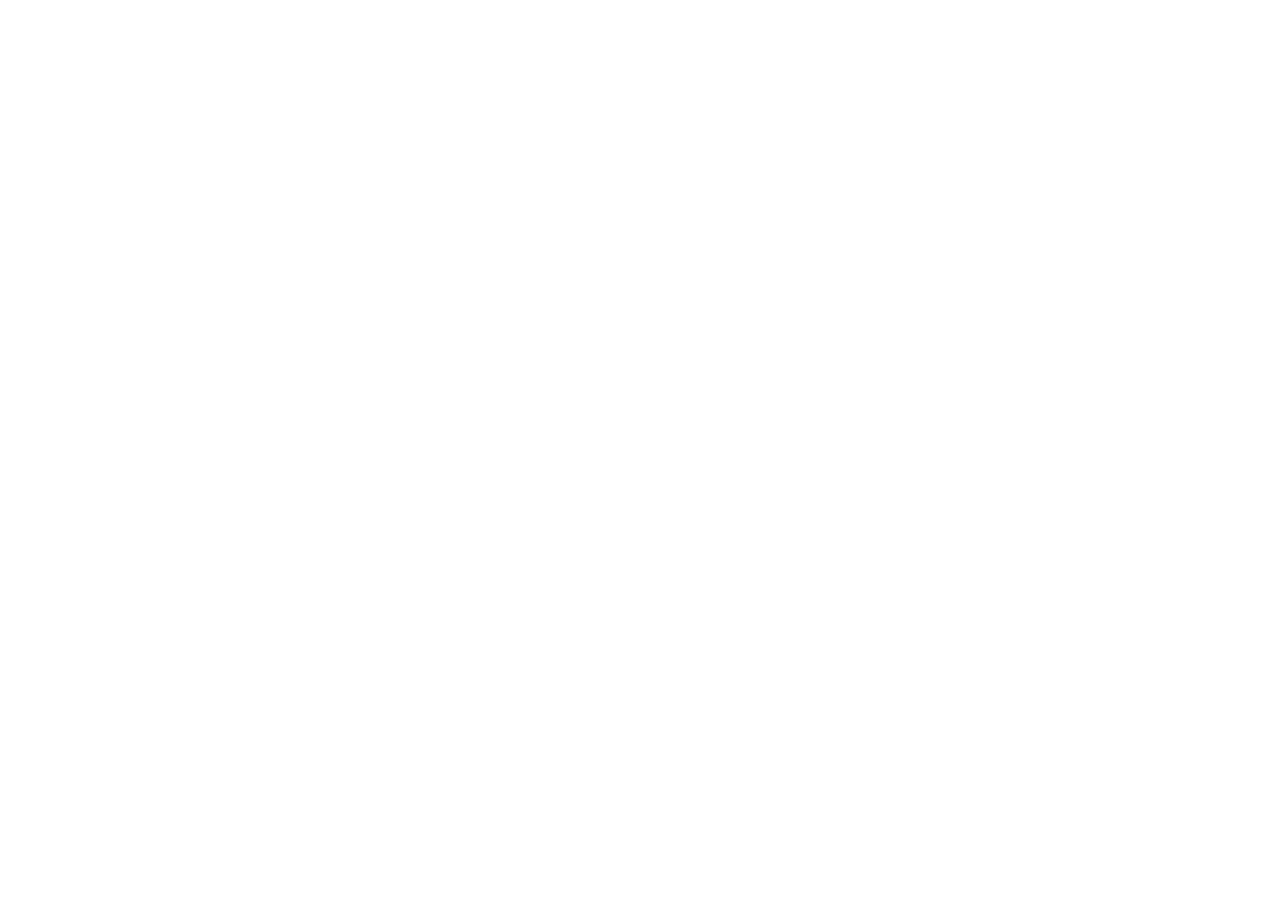
==== recipes/banhmi.html @ d5a78cc1 "Finish periburger.html. Add banhmi.html and pistachiocake.html" ====
<!DOCTYPE html>
<html lang="en">
<head>
    <meta charset="UTF-8">
    <meta name="viewport" content="width=device-width, initial-scale=1.0">
    <title>Banh Mi (Vietnamese Sandwich)</title>
</head>
<body>
    
</body>
</html>
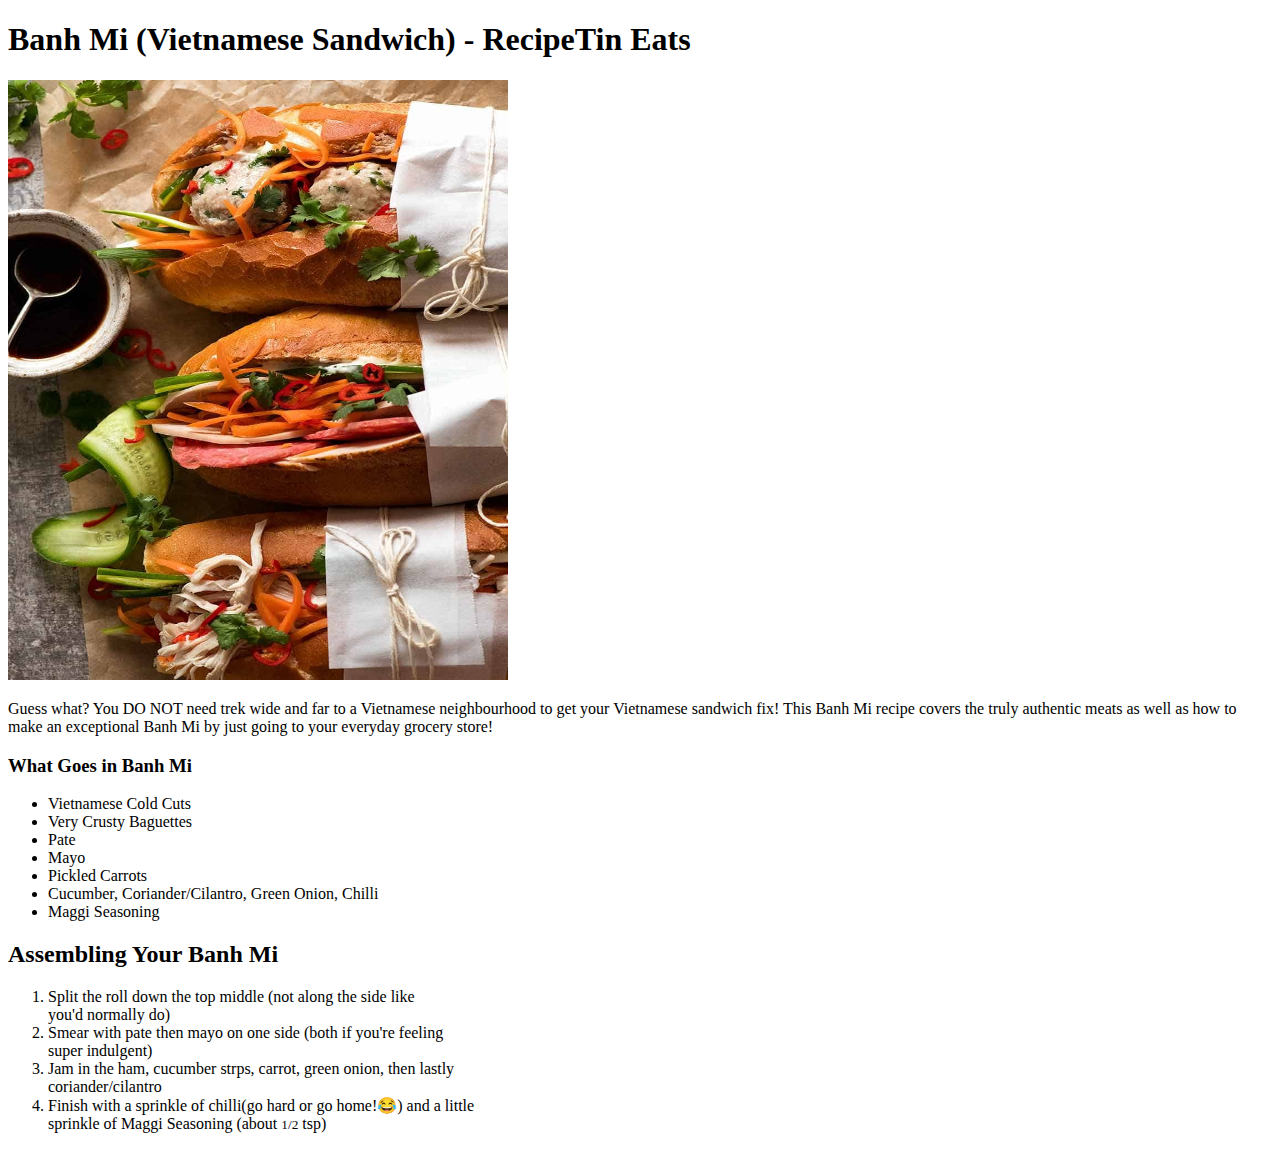
==== commit 937162e0: "Finish banhmi.html" ====
--- a/recipes/banhmi.html
+++ b/recipes/banhmi.html
@@ -6,6 +6,33 @@
     <title>Banh Mi (Vietnamese Sandwich)</title>
 </head>
 <body>
-    
+    <h1>Banh Mi (Vietnamese Sandwich) - RecipeTin Eats</h1>
+    <img src="../images/Overhead-photo-of-Banh-Mi.jpg" alt="Overhead Photo of Banh Mi" width="500" height="600">
+<p>Guess what? You DO NOT need trek wide and far to a Vietnamese neighbourhood to get your Vietnamese sandwich fix! This
+Banh Mi recipe covers the truly authentic meats as well as how to make an exceptional Banh Mi by just going to your
+everyday grocery store!</p>
+
+<h3>What Goes in Banh Mi</h3>
+<ul>
+    <li>Vietnamese Cold Cuts</li>
+    <li>Very Crusty Baguettes</li>
+    <li>Pate</li>
+    <li>Mayo</li>
+    <li>Pickled Carrots</li>
+    <li>Cucumber, Coriander/Cilantro, Green Onion, Chilli</li>
+    <li>Maggi Seasoning</li>
+</ul>
+
+<h2>Assembling Your Banh Mi</h2>
+<ol>
+    <li>Split the roll down the top middle (not along the side like
+        <br>you'd normally do)</li>
+    <li>Smear with pate then mayo on one side (both if you're feeling
+        <br>super indulgent)</li>
+    <li>Jam in the ham, cucumber strps, carrot, green onion, then lastly
+        <br>coriander/cilantro</li>
+    <li>Finish with a sprinkle of chilli(go hard or go home!😂) and a little
+        <br>sprinkle of Maggi Seasoning (about <small>1/2</small> tsp)</li>
+</ol>
 </body>
 </html>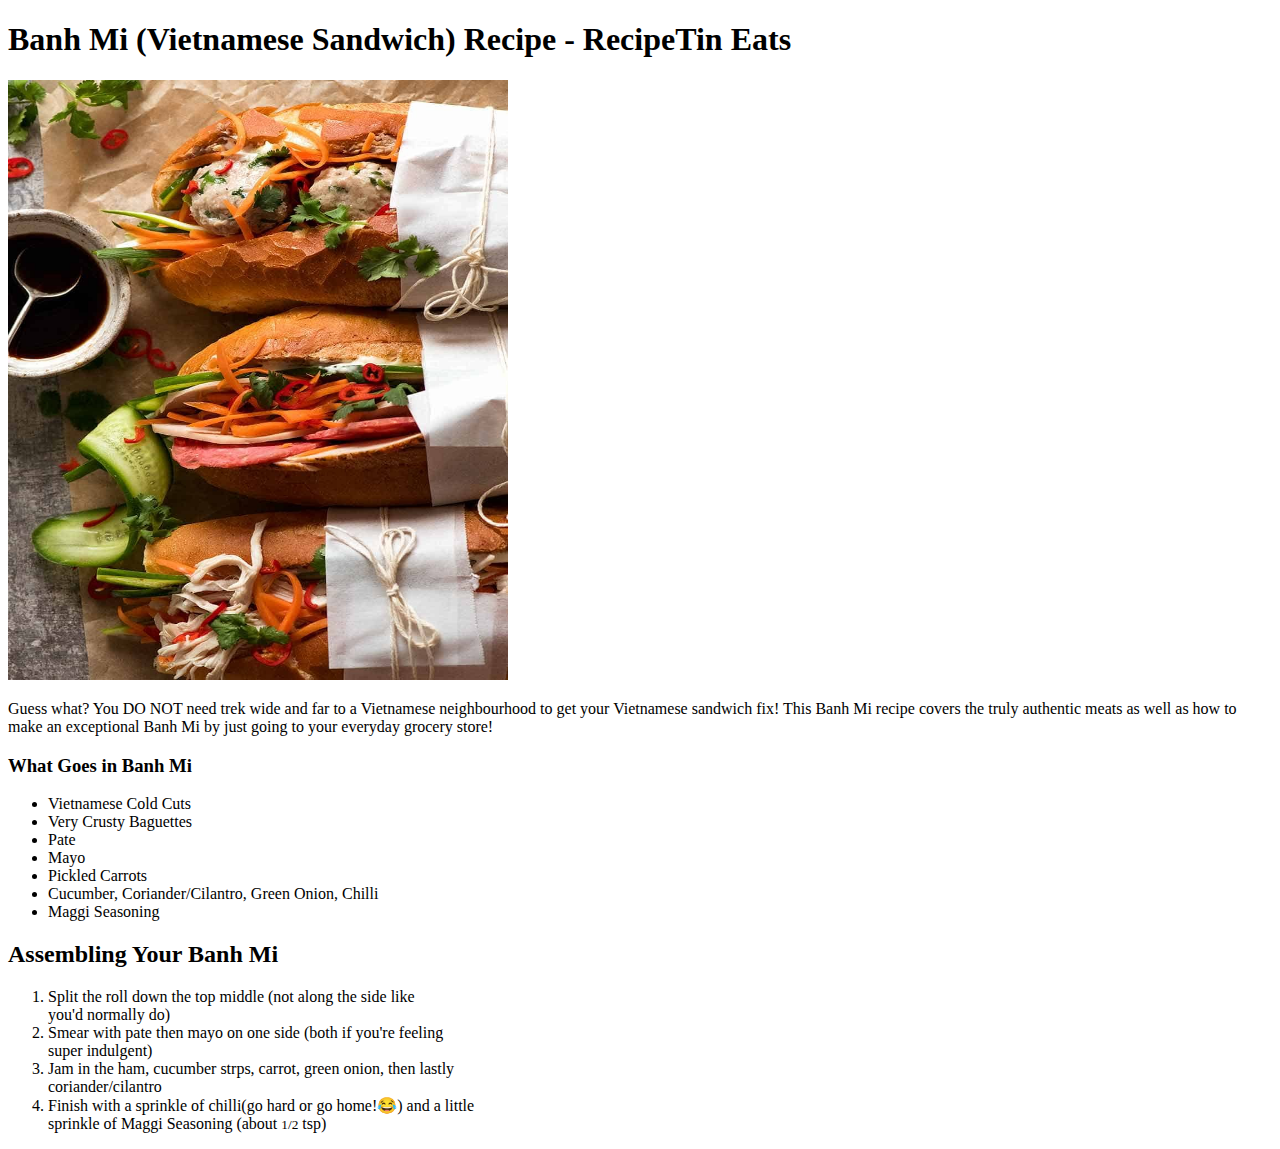
==== commit 69c373d3: "Finish pistachiocake.html" ====
--- a/recipes/banhmi.html
+++ b/recipes/banhmi.html
@@ -6,7 +6,7 @@
     <title>Banh Mi (Vietnamese Sandwich)</title>
 </head>
 <body>
-    <h1>Banh Mi (Vietnamese Sandwich) - RecipeTin Eats</h1>
+    <h1>Banh Mi (Vietnamese Sandwich) Recipe - RecipeTin Eats</h1>
     <img src="../images/Overhead-photo-of-Banh-Mi.jpg" alt="Overhead Photo of Banh Mi" width="500" height="600">
 <p>Guess what? You DO NOT need trek wide and far to a Vietnamese neighbourhood to get your Vietnamese sandwich fix! This
 Banh Mi recipe covers the truly authentic meats as well as how to make an exceptional Banh Mi by just going to your
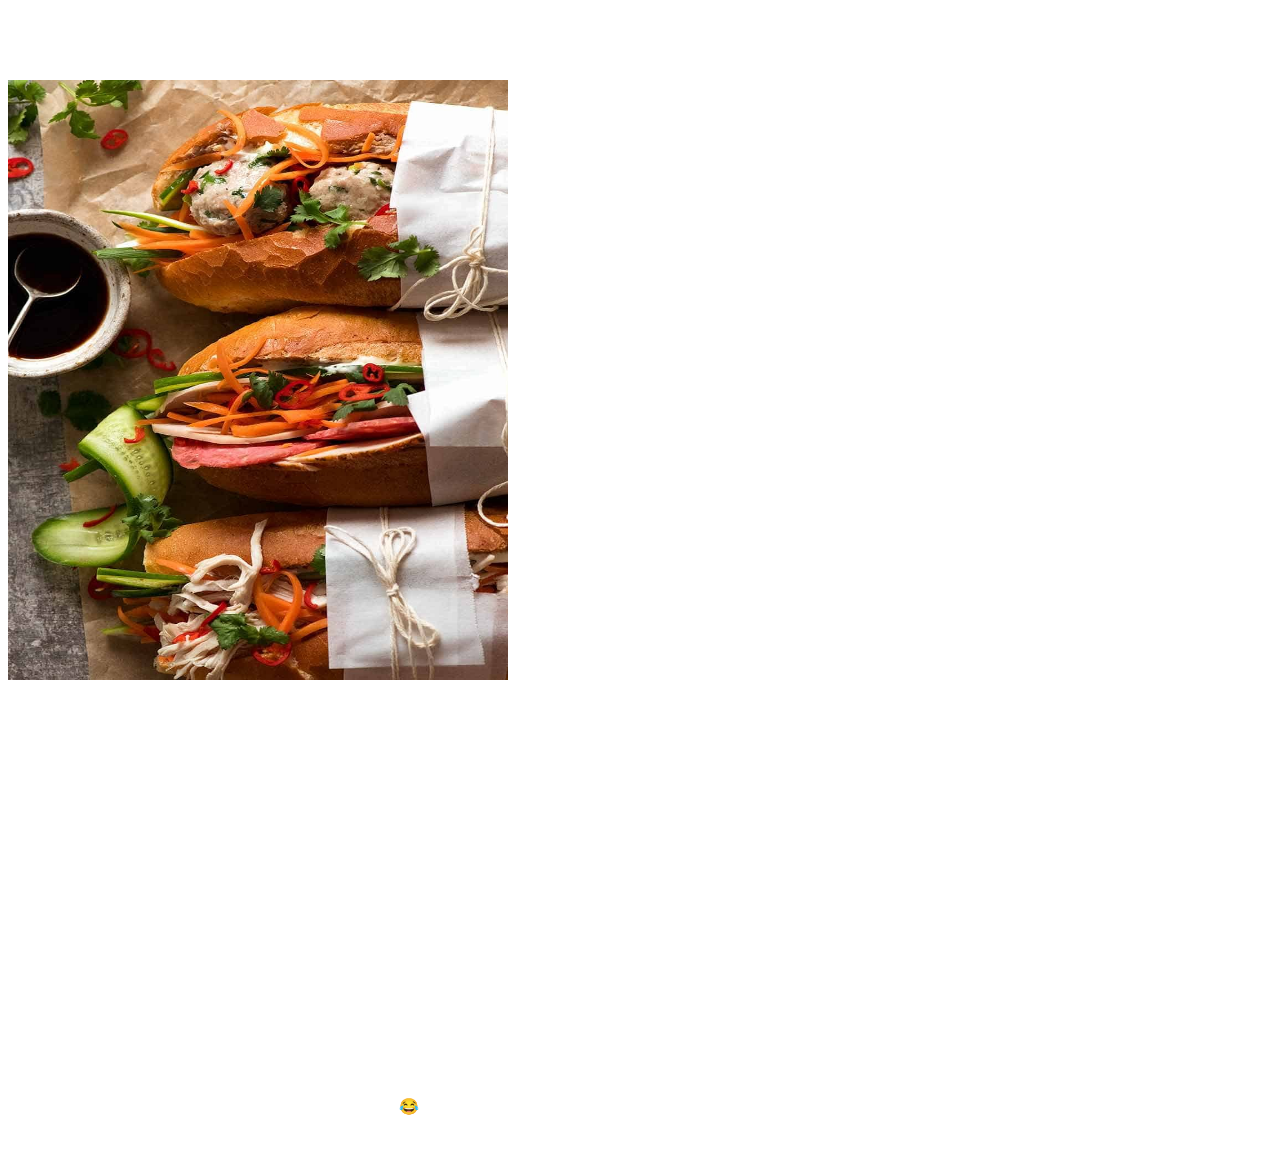
==== commit 4a66aec0: "Finish index.html styling" ====
--- a/recipes/banhmi.html
+++ b/recipes/banhmi.html
@@ -3,6 +3,7 @@
 <head>
     <meta charset="UTF-8">
     <meta name="viewport" content="width=device-width, initial-scale=1.0">
+    <link rel="stylesheet" href="../styles.css">
     <title>Banh Mi (Vietnamese Sandwich)</title>
 </head>
 <body>
--- a/styles.css
+++ b/styles.css
@@ -0,0 +1,42 @@
+* {
+    font-family: Helvetica, Arial, sans-serif;
+    color: white;
+    text-decoration: none;
+}
+
+#body-index {
+    background-color: rgba(62, 52, 78, 0.962);
+}
+
+#body-index h1 {
+    text-align: center;
+    font-weight: 800;
+    font-size: 36px;
+    text-indent: 30px;
+    letter-spacing: 2px;
+}
+
+.recipe {
+    font-size: 18px;
+}
+
+.peri a:hover {
+    color: orange;
+}
+
+.banh a:hover {
+    color: rgb(255, 66, 66);
+}
+
+.pistachio a:hover {
+    color: rgb(99, 168, 65);
+}
+
+#ul-index {
+    text-align: center;
+    list-style-type: none;
+}
+
+#pistachio {
+    background-color: aliceblue;
+}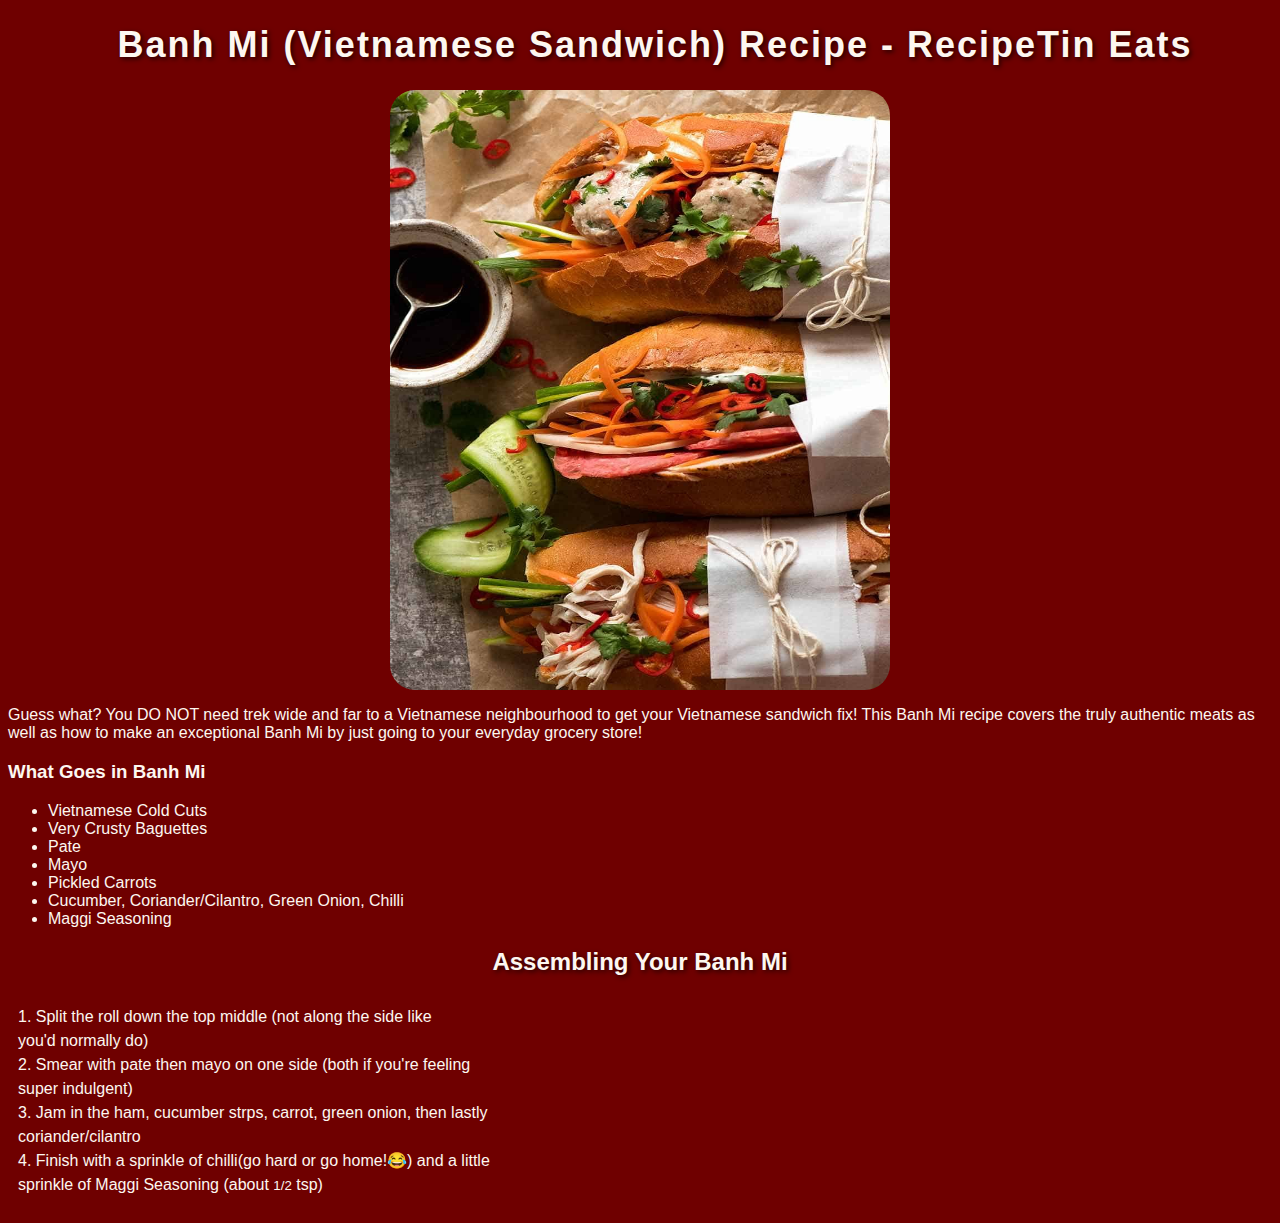
==== commit 41852213: "Finish banhmi.html" ====
--- a/recipes/banhmi.html
+++ b/recipes/banhmi.html
@@ -6,7 +6,7 @@
     <link rel="stylesheet" href="../styles.css">
     <title>Banh Mi (Vietnamese Sandwich)</title>
 </head>
-<body>
+<body id="banhmi">
     <h1>Banh Mi (Vietnamese Sandwich) Recipe - RecipeTin Eats</h1>
     <img src="../images/Overhead-photo-of-Banh-Mi.jpg" alt="Overhead Photo of Banh Mi" width="500" height="600">
 <p>Guess what? You DO NOT need trek wide and far to a Vietnamese neighbourhood to get your Vietnamese sandwich fix! This
--- a/styles.css
+++ b/styles.css
@@ -1,11 +1,11 @@
 * {
     font-family: Helvetica, Arial, sans-serif;
-    color: white;
     text-decoration: none;
 }
 
 #body-index {
     background-color: rgba(62, 52, 78, 0.962);
+    color: white;
 }
 
 #body-index h1 {
@@ -14,10 +14,12 @@
     font-size: 36px;
     text-indent: 30px;
     letter-spacing: 2px;
+    text-shadow: 2px 2px 5px rgba(0, 0, 0, 0.689);
 }
 
-.recipe {
+.recipe a {
     font-size: 18px;
+    color: white;
 }
 
 .peri a:hover {
@@ -38,5 +40,120 @@
 }
 
 #pistachio {
-    background-color: aliceblue;
+    background-color: rgb(51, 94, 22);
+    color: rgb(253, 247, 240);
+}
+
+#pistachio h1 {
+    text-align: center;
+        font-weight: 800;
+        font-size: 36px;
+        text-indent: 30px;
+        letter-spacing: 2px;
+    text-shadow: 2px 2px 5px rgba(0, 0, 0, 0.689);
+}
+
+#pistachio img {
+display: block;
+margin-left: auto;
+margin-right: auto;
+border-radius: 25px;
+}
+
+#pistachio h2 {
+    text-align: center;
+    text-shadow: 2px 2px 5px rgba(0, 0, 0, 0.689);
+}
+
+#pistachio ol {
+    list-style-position: inside;
+    padding: 10px 10px;
+    line-height: 1.5;
+}
+
+.pistachio.num {
+    font-size: 20px;
+}
+
+.pistachio.alpha {
+    font-size: 16px;
+    letter-spacing: 0.5px;
+    text-align: left;
+    padding: 10px 0;
+}
+
+
+#periburger {
+    background-color: rgb(111, 39, 0);
+    color: rgb(253, 247, 240);
+}
+
+#periburger h1 {
+    text-align: center;
+    font-weight: 800;
+    font-size: 36px;
+    text-indent: 30px;
+    letter-spacing: 2px;
+    text-shadow: 2px 2px 5px rgba(0, 0, 0, 0.689);
+}
+
+#periburger img {
+    display: block;
+    margin-left: auto;
+    margin-right: auto;
+    border-radius: 25px;
+}
+
+#periburger h2 {
+    text-align: center;
+    text-shadow: 2px 2px 5px rgba(0, 0, 0, 0.689);
+}
+
+#periburger ol {
+    list-style-position: inside;
+    padding: 10px 10px;
+    line-height: 1.5;
+}
+
+.periburger.num {
+    font-size: 20px;
+}
+
+.periburger.alpha {
+    font-size: 16px;
+        letter-spacing: 0.5px;
+        text-align: left;
+        padding: 10px 0;
+}
+
+#banhmi {
+    background-color: rgb(111, 0, 0);
+    color: rgb(253, 247, 240);
+}
+
+#banhmi h1 {
+    text-align: center;
+    font-weight: 800;
+    font-size: 36px;
+    text-indent: 30px;
+    letter-spacing: 2px;
+    text-shadow: 2px 2px 5px rgba(0, 0, 0, 0.689);
+}
+
+#banhmi img {
+    display: block;
+    margin-left: auto;
+    margin-right: auto;
+    border-radius: 25px;
+}
+
+#banhmi h2 {
+    text-align: center;
+    text-shadow: 2px 2px 5px rgba(0, 0, 0, 0.689);
+}
+
+#banhmi ol {
+    list-style-position: inside;
+    padding: 10px;
+    line-height: 1.5;
 }